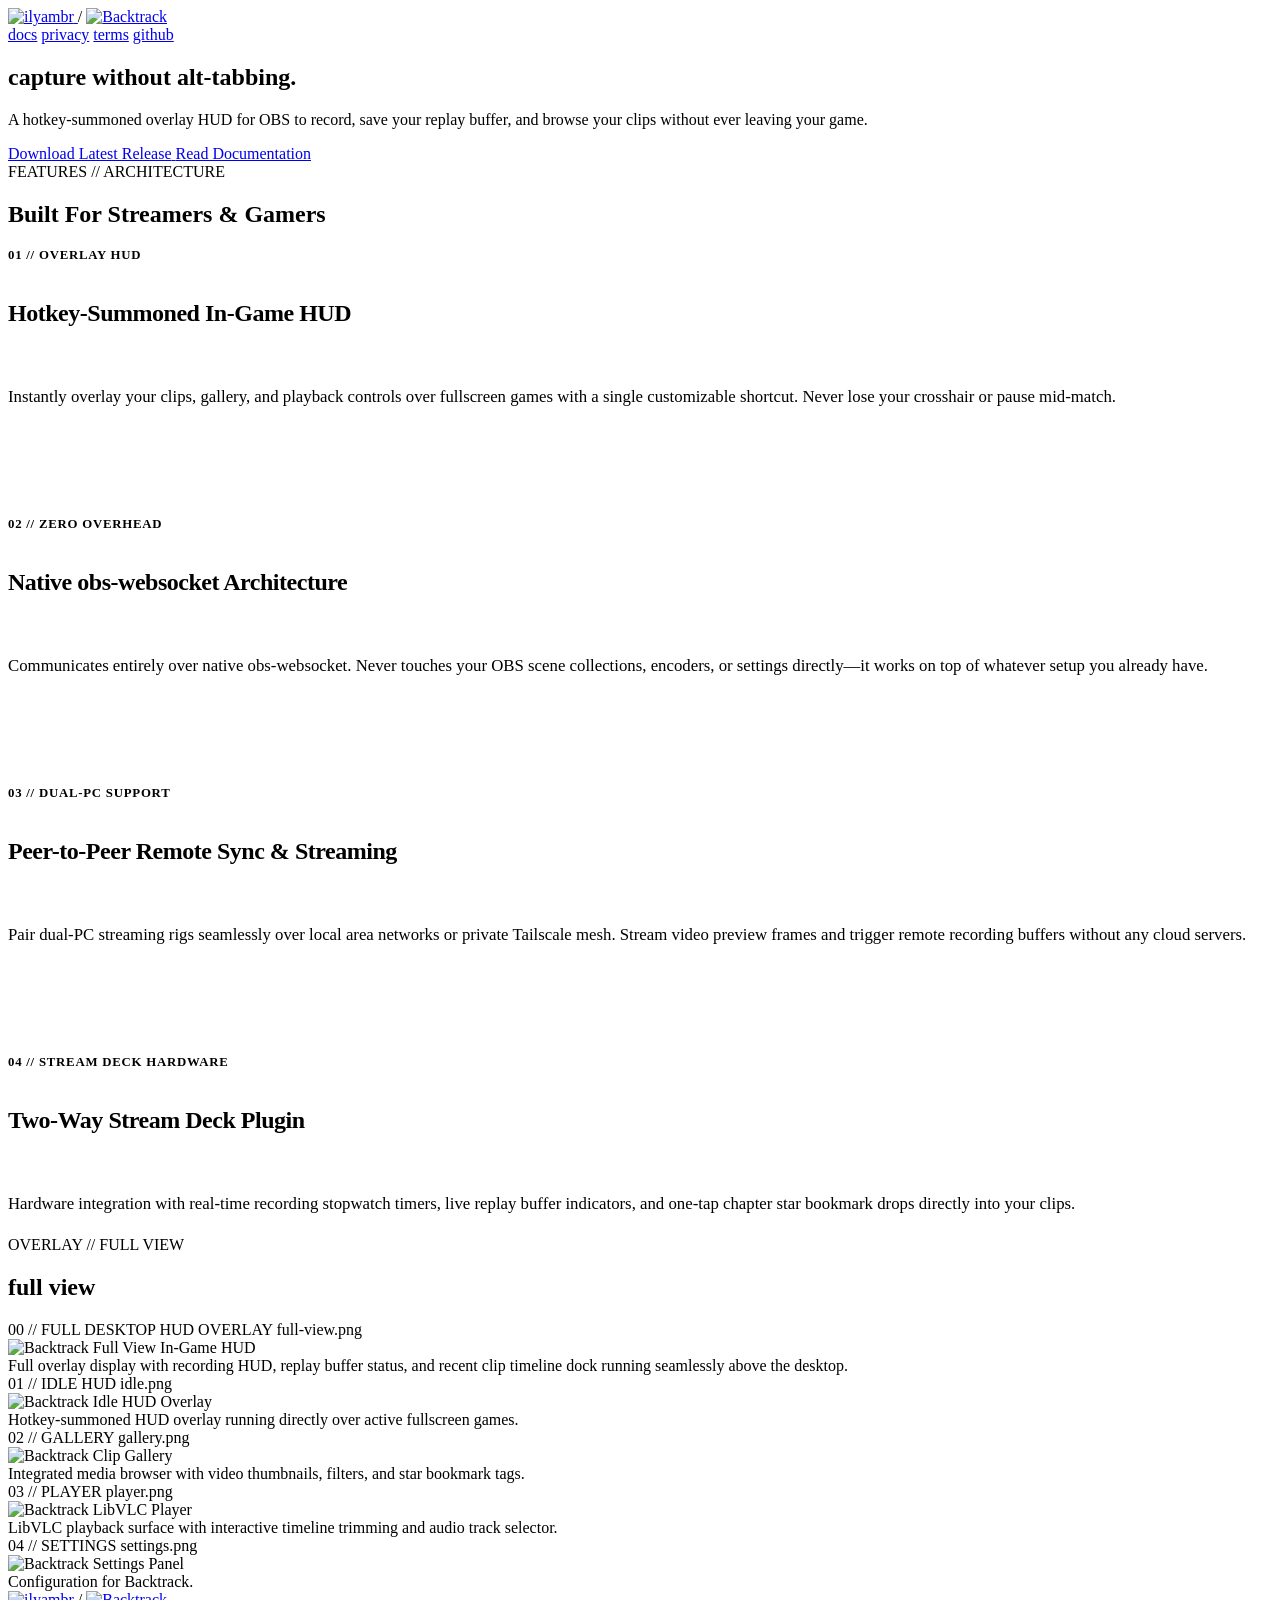
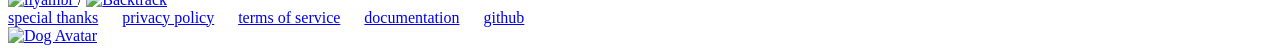
==== public/backtrack/index.html @ 124a02cc "Update Open Graph image and human embed metadata across site" ====
<!DOCTYPE html>
<html lang="en">
<head>
    <meta charset="UTF-8">
    <meta name="viewport" content="width=device-width, initial-scale=1.0">
    <title>Backtrack — Shadowplay, but for OBS</title>
    <meta name="description" content="Ever wanted a Shadowplay-style clipping overlay for OBS that doesn't suck? Instant replays, bookmarks, and in-game clip gallery without ever alt-tabbing :)">
    <link rel="canonical" href="https://ilyambr.com/backtrack/">
    <link rel="icon" type="image/png" href="/backtrack/backtrack.png">

    <!-- Open Graph / Facebook / Discord -->
    <meta property="og:site_name" content="ilyambr.com">
    <meta property="og:type" content="website">
    <meta property="og:url" content="https://ilyambr.com/backtrack/">
    <meta property="og:title" content="Backtrack for OBS">
    <meta property="og:description" content="Ever wanted a Shadowplay-style clipping overlay for OBS that doesn't suck? Instant replays, bookmarks, and in-game clip gallery without ever alt-tabbing :)">
    <meta property="og:image" content="https://ilyambr.com/backtrack/og-image.png">
    <meta property="og:image:width" content="1200">
    <meta property="og:image:height" content="630">
    <meta property="og:image:type" content="image/png">

    <!-- Twitter Card -->
    <meta name="twitter:card" content="summary_large_image">
    <meta name="twitter:url" content="https://ilyambr.com/backtrack/">
    <meta name="twitter:title" content="Backtrack for OBS">
    <meta name="twitter:description" content="Ever wanted a Shadowplay-style clipping overlay for OBS that doesn't suck? Instant replays, bookmarks, and in-game clip gallery without ever alt-tabbing :)">
    <meta name="twitter:image" content="https://ilyambr.com/backtrack/og-image.png">

    <meta name="theme-color" content="#101113">
    
    <!-- Google Fonts -->
    <link rel="preconnect" href="https://fonts.googleapis.com">
    <link rel="preconnect" href="https://fonts.gstatic.com" crossorigin>
    <link href="https://fonts.googleapis.com/css2?family=Space+Grotesk:wght@300;400;500;600;700&family=Space+Mono:ital,wght@0,400;0,700;1,400&display=swap" rel="stylesheet">
    
    <link rel="stylesheet" href="/backtrack/styles.css">
    <style>
        .features-editorial {
            display: flex;
            flex-direction: column;
            gap: 3.5rem;
            width: 100%;
        }

        .feature-block {
            display: flex;
            flex-direction: column;
            gap: 0.85rem;
            padding-bottom: 2rem;
            border-bottom: 1px solid var(--border-color);
        }

        .feature-block:last-child {
            border-bottom: none;
            padding-bottom: 0;
        }

        .feature-num {
            font-family: var(--font-mono);
            font-size: 0.8rem;
            font-weight: 700;
            color: var(--text-muted);
            letter-spacing: 0.06em;
            text-transform: uppercase;
        }

        .feature-title {
            font-size: 1.5rem;
            font-weight: 700;
            letter-spacing: -0.02em;
            color: var(--text-primary);
        }

        .feature-text {
            font-size: 1.05rem;
            color: var(--text-secondary);
            line-height: 1.8;
        }
    </style>
</head>
<body class="glitch-mouse-trail">
    <!-- Custom Morphing Magnetic Cursor -->
    <div class="custom-cursor"></div>

    <!-- Header Navigation -->
    <header class="site-header">
        <div class="header-logo">
            <nav class="header-breadcrumb" aria-label="Breadcrumb">
                <a href="/" class="header-breadcrumb-item header-brand-root" title="ilyambr.com">
                    <img src="/ilyambr.png" alt="ilyambr" class="ilyambr-text-logo">
                </a>
                <span class="header-breadcrumb-slash">/</span>
                <a href="/backtrack/" class="header-breadcrumb-item header-brand-current" title="Backtrack">
                    <img src="/backtrack/backtrack-text-logo.png" alt="Backtrack" class="backtrack-text-logo">
                </a>
            </nav>
        </div>
        <nav class="header-nav">
            <a href="https://docs.ilyambr.com/backtrack" class="nav-link" target="_blank" rel="noopener">docs</a>
            <a href="/backtrack/privacy/" class="nav-link">privacy</a>
            <a href="/backtrack/terms/" class="nav-link">terms</a>
            <a href="https://github.com/ilyambr/backtrack" class="nav-link" target="_blank" rel="noopener">github</a>
        </nav>
    </header>

    <!-- Main Container -->
    <main class="main-content landing-grid">
        <div class="content-column">
            <!-- Hero Section -->
            <section class="hero-section">
                <h1 class="hero-heading">
                    <span class="line">capture without</span>
                    <span class="line"><span class="highlight-text">alt-tabbing.</span></span>
                </h1>

                <p class="hero-subtitle">
                    A hotkey-summoned overlay HUD for OBS to record, save your replay buffer, and browse your clips without ever leaving your game.
                </p>

                <div class="hero-cta-group">
                    <a href="https://github.com/ilyambr/backtrack/releases" class="btn btn-primary" target="_blank" rel="noopener">
                        <span>Download Latest Release</span>
                    </a>
                    <a href="https://docs.ilyambr.com/backtrack" class="btn btn-secondary" target="_blank" rel="noopener">
                        <span>Read Documentation</span>
                    </a>
                </div>
            </section>

            <!-- Features / Paragraph Style Layout -->
            <section class="features-section">
                <div class="section-header">
                    <span class="section-label">FEATURES // ARCHITECTURE</span>
                    <h2 class="section-title">Built For Streamers & Gamers</h2>
                </div>

                <div class="features-editorial">
                    <article class="feature-block">
                        <span class="feature-num">01 // OVERLAY HUD</span>
                        <h3 class="feature-title">Hotkey-Summoned In-Game HUD</h3>
                        <p class="feature-text">Instantly overlay your clips, gallery, and playback controls over fullscreen games with a single customizable shortcut. Never lose your crosshair or pause mid-match.</p>
                    </article>

                    <article class="feature-block">
                        <span class="feature-num">02 // ZERO OVERHEAD</span>
                        <h3 class="feature-title">Native obs-websocket Architecture</h3>
                        <p class="feature-text">Communicates entirely over native obs-websocket. Never touches your OBS scene collections, encoders, or settings directly—it works on top of whatever setup you already have.</p>
                    </article>

                    <article class="feature-block">
                        <span class="feature-num">03 // DUAL-PC SUPPORT</span>
                        <h3 class="feature-title">Peer-to-Peer Remote Sync & Streaming</h3>
                        <p class="feature-text">Pair dual-PC streaming rigs seamlessly over local area networks or private Tailscale mesh. Stream video preview frames and trigger remote recording buffers without any cloud servers.</p>
                    </article>

                    <article class="feature-block">
                        <span class="feature-num">04 // STREAM DECK HARDWARE</span>
                        <h3 class="feature-title">Two-Way Stream Deck Plugin</h3>
                        <p class="feature-text">Hardware integration with real-time recording stopwatch timers, live replay buffer indicators, and one-tap chapter star bookmark drops directly into your clips.</p>
                    </article>
                </div>
            </section>

            <!-- Full View Section -->
            <section class="fullview-section">
                <div class="section-header">
                    <span class="section-label">OVERLAY // FULL VIEW</span>
                    <h2 class="section-title">full view</h2>
                </div>

                <div class="screenshot-card fullview-card">
                    <div class="screenshot-card-header">
                        <span class="screenshot-card-title">00 // FULL DESKTOP HUD OVERLAY</span>
                        <span class="screenshot-card-meta">full-view.png</span>
                    </div>
                    <div class="screenshot-card-body">
                        <img src="/backtrack/full-view.png" alt="Backtrack Full View In-Game HUD" class="screenshot-card-img" loading="lazy">
                    </div>
                    <div class="screenshot-card-caption">
                        Full overlay display with recording HUD, replay buffer status, and recent clip timeline dock running seamlessly above the desktop.
                    </div>
                </div>
            </section>
        </div>

        <!-- Stacked Screenshots from README -->
        <aside class="media-column">
            <div class="screenshot-stack">
                <div class="screenshot-card">
                    <div class="screenshot-card-header">
                        <span class="screenshot-card-title">01 // IDLE HUD</span>
                        <span class="screenshot-card-meta">idle.png</span>
                    </div>
                    <div class="screenshot-card-body">
                        <img src="/backtrack/idle.png" alt="Backtrack Idle HUD Overlay" class="screenshot-card-img" loading="lazy">
                    </div>
                    <div class="screenshot-card-caption">
                        Hotkey-summoned HUD overlay running directly over active fullscreen games.
                    </div>
                </div>

                <div class="screenshot-card">
                    <div class="screenshot-card-header">
                        <span class="screenshot-card-title">02 // GALLERY</span>
                        <span class="screenshot-card-meta">gallery.png</span>
                    </div>
                    <div class="screenshot-card-body">
                        <img src="/backtrack/gallery.png" alt="Backtrack Clip Gallery" class="screenshot-card-img" loading="lazy">
                    </div>
                    <div class="screenshot-card-caption">
                        Integrated media browser with video thumbnails, filters, and star bookmark tags.
                    </div>
                </div>

                <div class="screenshot-card">
                    <div class="screenshot-card-header">
                        <span class="screenshot-card-title">03 // PLAYER</span>
                        <span class="screenshot-card-meta">player.png</span>
                    </div>
                    <div class="screenshot-card-body">
                        <img src="/backtrack/player.png" alt="Backtrack LibVLC Player" class="screenshot-card-img" loading="lazy">
                    </div>
                    <div class="screenshot-card-caption">
                        LibVLC playback surface with interactive timeline trimming and audio track selector.
                    </div>
                </div>

                <div class="screenshot-card">
                    <div class="screenshot-card-header">
                        <span class="screenshot-card-title">04 // SETTINGS</span>
                        <span class="screenshot-card-meta">settings.png</span>
                    </div>
                    <div class="screenshot-card-body">
                        <img src="/backtrack/settings.png" alt="Backtrack Settings Panel" class="screenshot-card-img" loading="lazy">
                    </div>
                    <div class="screenshot-card-caption">
                        Configuration for Backtrack.
                    </div>
                </div>
            </div>
        </aside>
    </main>

    <!-- Footer -->
    <footer class="site-footer">
        <div class="footer-content">
            <div class="footer-brand">
                <nav class="header-breadcrumb" aria-label="Footer Breadcrumb">
                    <a href="/" class="header-breadcrumb-item header-brand-root" title="ilyambr.com">
                        <img src="/ilyambr.png" alt="ilyambr" class="ilyambr-text-logo">
                    </a>
                    <span class="header-breadcrumb-slash">/</span>
                    <a href="/backtrack/" class="header-breadcrumb-item header-brand-current" title="Backtrack">
                        <img src="/backtrack/backtrack-text-logo.png" alt="Backtrack" class="backtrack-text-logo">
                    </a>
                </nav>
            </div>
            <div class="footer-links" style="display: flex; gap: 1.5rem;">
                <a href="/backtrack/thanks/">special thanks</a>
                <a href="/backtrack/privacy/">privacy policy</a>
                <a href="/backtrack/terms/">terms of service</a>
                <a href="https://docs.ilyambr.com/backtrack" target="_blank" rel="noopener">documentation</a>
                <a href="https://github.com/ilyambr/backtrack" target="_blank" rel="noopener">github</a>
            </div>
        </div>
    </footer>

    <!-- Dog / Cat Avatar Floating Profile Link -->
    <a href="https://ilyambr.com/dog" target="_blank" rel="noopener" class="dog-avatar-anchor no-cursor-snap" aria-label="Dog Avatar (ilyambr.com/dog)" title="ilyambr.com/dog">
        <img src="/backtrack/dog-avatar.png" alt="Dog Avatar">
    </a>

    <!-- Scripts -->
    <script src="/backtrack/pet-avatar.js"></script>
    <script src="/backtrack/cursor.js"></script>
    <script src="/backtrack/glitch-trail.js"></script>
</body>
</html>
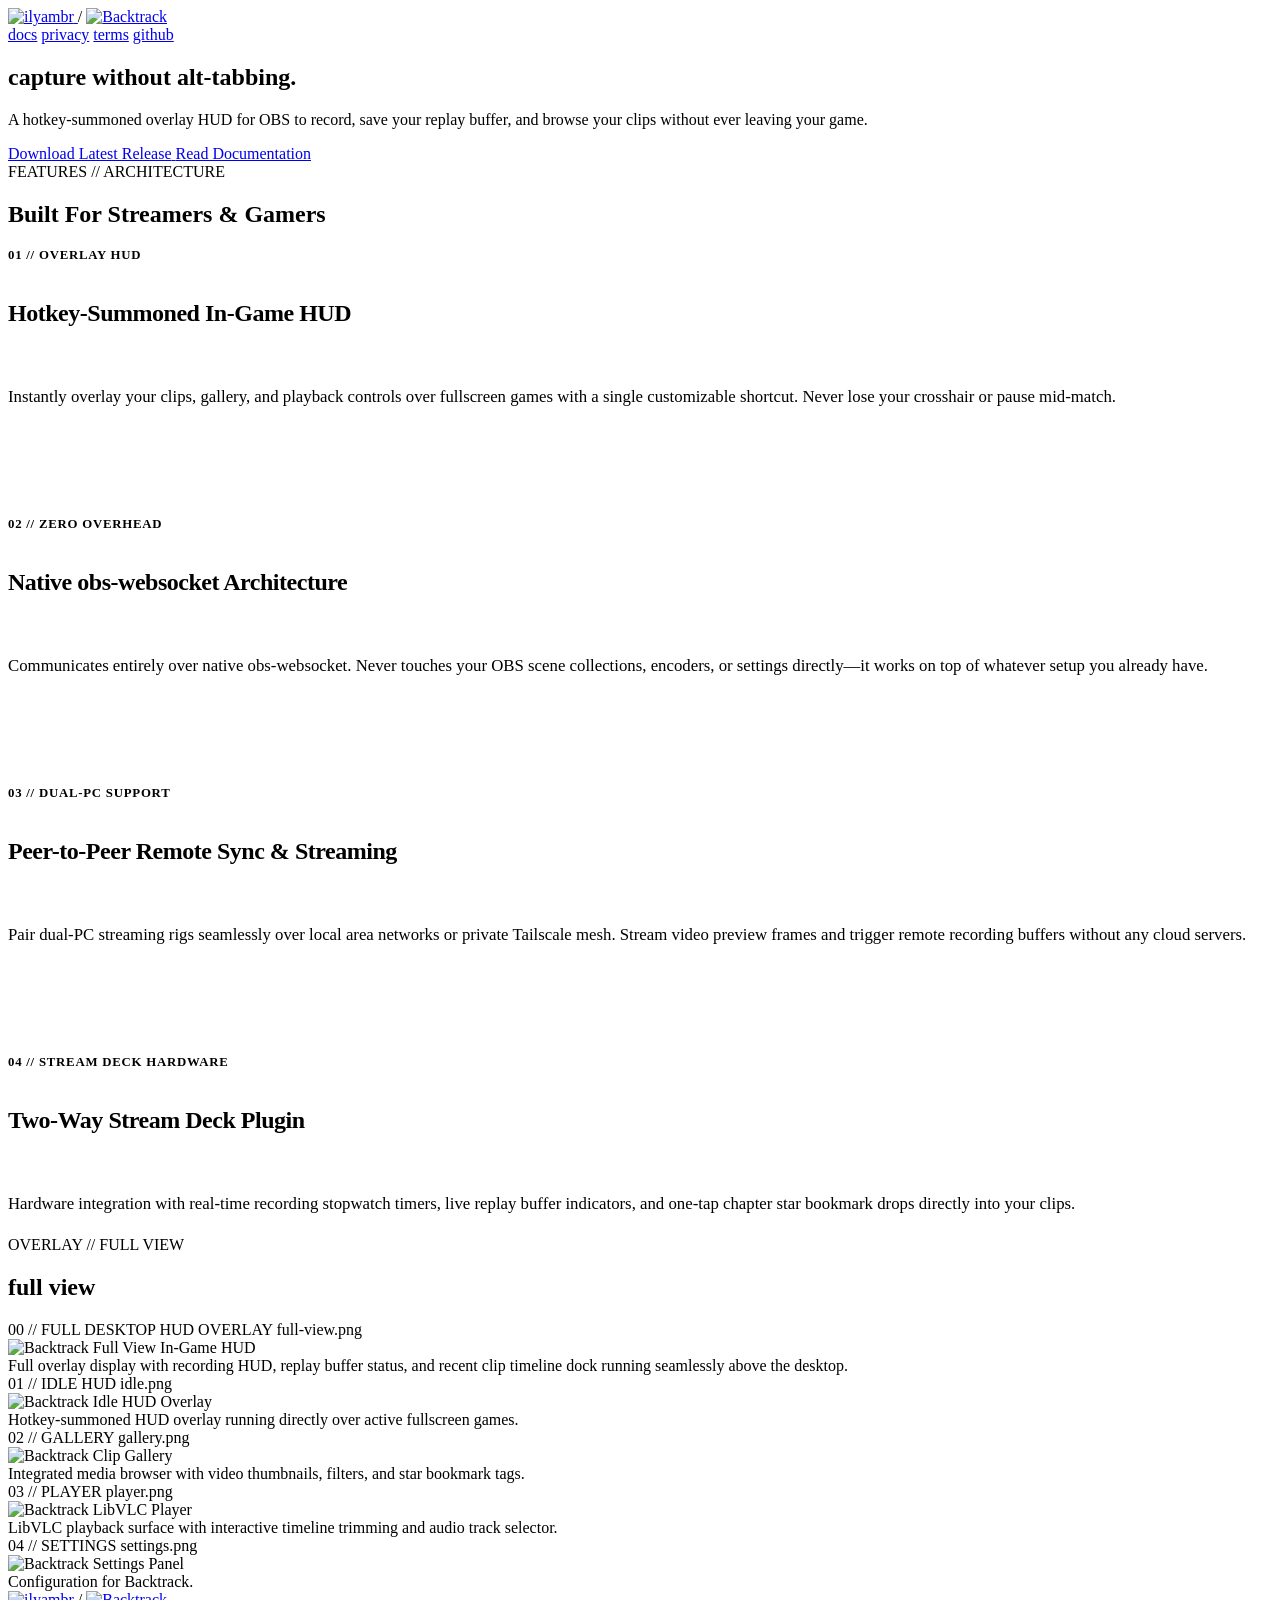
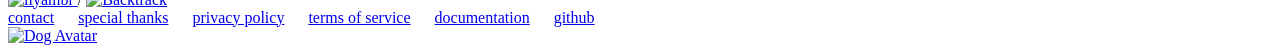
==== commit a5849287: "docs(backtrack): add support@ilyambr.com to Terms, Privacy, and page footers" ====
--- a/public/backtrack/index.html
+++ b/public/backtrack/index.html
@@ -3,7 +3,7 @@
 <head>
     <meta charset="UTF-8">
     <meta name="viewport" content="width=device-width, initial-scale=1.0">
-    <title>Backtrack — Shadowplay, but for OBS</title>
+    <title>backtrack</title>
     <meta name="description" content="Ever wanted a Shadowplay-style clipping overlay for OBS that doesn't suck? Instant replays, bookmarks, and in-game clip gallery without ever alt-tabbing :)">
     <link rel="canonical" href="https://ilyambr.com/backtrack/">
     <link rel="icon" type="image/png" href="/backtrack/backtrack.png">
@@ -14,7 +14,7 @@
     <meta property="og:url" content="https://ilyambr.com/backtrack/">
     <meta property="og:title" content="Backtrack for OBS">
     <meta property="og:description" content="Ever wanted a Shadowplay-style clipping overlay for OBS that doesn't suck? Instant replays, bookmarks, and in-game clip gallery without ever alt-tabbing :)">
-    <meta property="og:image" content="https://ilyambr.com/backtrack/og-image.png">
+    <meta property="og:image" content="https://ilyambr.com/backtrack/og-card.png">
     <meta property="og:image:width" content="1200">
     <meta property="og:image:height" content="630">
     <meta property="og:image:type" content="image/png">
@@ -24,7 +24,7 @@
     <meta name="twitter:url" content="https://ilyambr.com/backtrack/">
     <meta name="twitter:title" content="Backtrack for OBS">
     <meta name="twitter:description" content="Ever wanted a Shadowplay-style clipping overlay for OBS that doesn't suck? Instant replays, bookmarks, and in-game clip gallery without ever alt-tabbing :)">
-    <meta name="twitter:image" content="https://ilyambr.com/backtrack/og-image.png">
+    <meta name="twitter:image" content="https://ilyambr.com/backtrack/og-card.png">
 
     <meta name="theme-color" content="#101113">
     
@@ -256,6 +256,7 @@
                 </nav>
             </div>
             <div class="footer-links" style="display: flex; gap: 1.5rem;">
+                <a href="mailto:support@ilyambr.com">contact</a>
                 <a href="/backtrack/thanks/">special thanks</a>
                 <a href="/backtrack/privacy/">privacy policy</a>
                 <a href="/backtrack/terms/">terms of service</a>
@@ -272,6 +273,8 @@
 
     <!-- Scripts -->
     <script src="/backtrack/pet-avatar.js"></script>
+    <script src="/backtrack/reverb-impulse.js"></script>
+    <script src="/backtrack/audio-player.js"></script>
     <script src="/backtrack/cursor.js"></script>
     <script src="/backtrack/glitch-trail.js"></script>
 </body>
